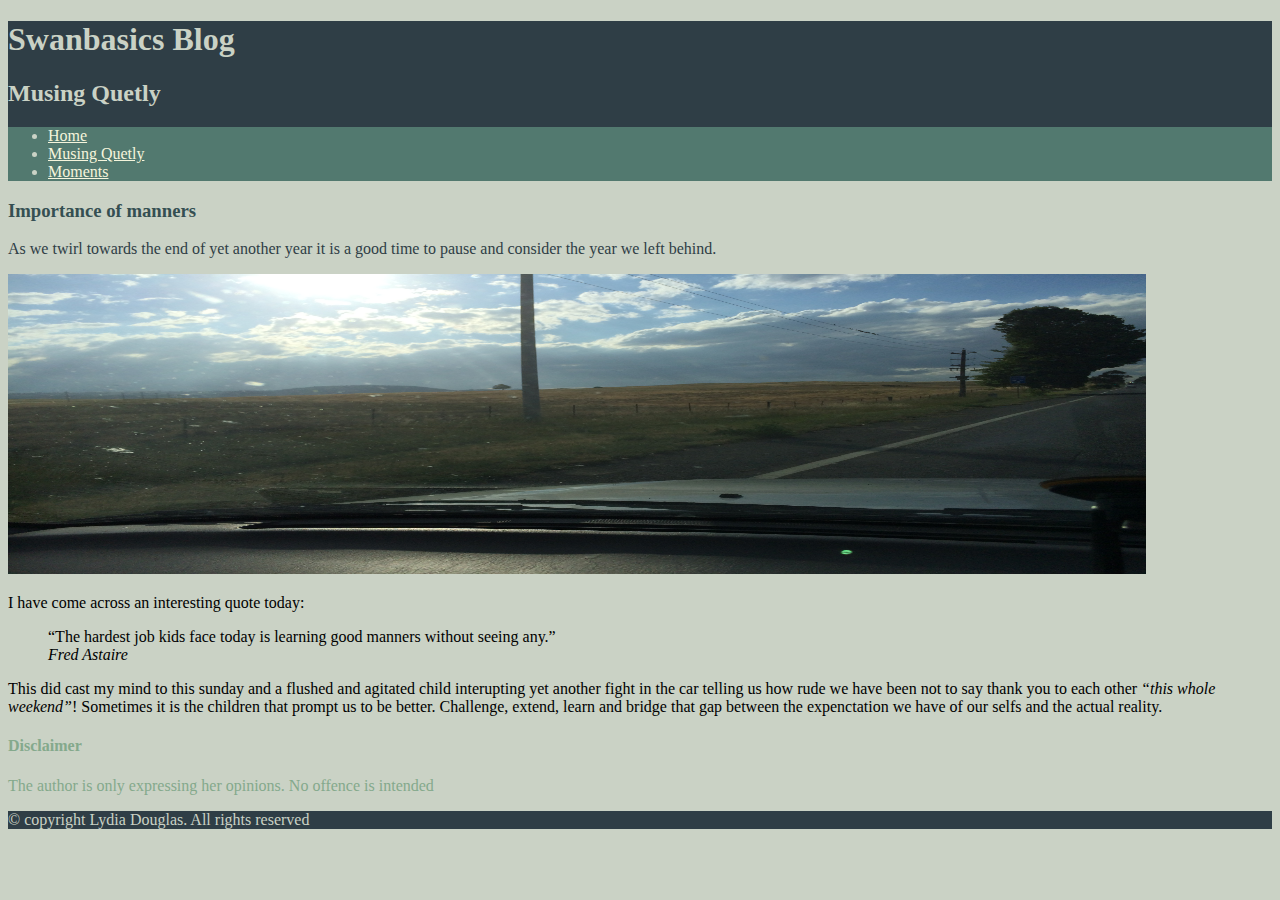
==== articles/musing.html @ 67007fd3 "changed structure, added pages, added css" ====
<!doctype html>
<html lang="en">
<head>
    <meta charset="UTF-8">
    <title>Musing Quetly Page</title>
    <link href="../css/styles.css" rel="stylesheet" type="text/css"> 
    <script src="../script/tabs.js" type="text/javascript"></script>
</head>
<body>
    <header role="banner">
        <h1>Swanbasics Blog</h1>
        <h2>Musing Quetly</h2>
        <nav role="navigation">
            <ul>
                <li> <a href="../index.html" title="Home Page">Home</a></li>
                <li> <a href="musing.html" title="Musing Quetly">Musing Quetly</a></li>
                <li> <a href="moments.html" title="Moment">Moments</a></li>
            </ul>
        </nav>
    </header>
    <main role="main">
    <article>
        <header>
            <h3>Importance of manners</h3>
            <p>As we twirl towards the end of yet another year it is a good time to pause and consider the year we left behind.</p>
            <img src="../_images/IMG_2964.JPG" alt="Driving View" width=90% height="300" class="flowRight">
        </header>
        <section>
            <p>I have come across an interesting quote today:</p><blockquote> &ldquo;The hardest job kids face today is learning good manners without seeing any.&rdquo;<br><i>Fred Astaire</i></blockquote>
            <p>This did cast my mind to this sunday and a flushed and agitated child interupting yet another fight in the car telling us how rude we have been not to say thank you to each other <em>&ldquo;this whole weekend&rdquo;</em>! Sometimes it is the children that prompt us to be better. Challenge, extend, learn and bridge that gap between the expenctation we have of our selfs and the actual reality.</p>
        </section>
        <aside role="complementary">
            <h4 id="disclaimer">Disclaimer</h4>
            <p>The author is only expressing her opinions. No offence is intended</p>
        </aside>
    </article>
    </main>
    <footer role="contentinfo">
    <p>&copy; copyright Lydia Douglas. All rights reserved</p>
    </footer>
</body>
</html>
---- css/styles.css ----
/* Swanbasics Styles File*/

/*palette
#CAD2C5 - Pastel Gray
#84A98C - Dark sea Green
#52796F - Hookers Green
#354F52 - Dark Slate Grey
#2F3E46 - Japanese indigo 
Also I like cadetblue
*/


body{
    background-color: #CAD2C5;
    background-size: 90%;
}


header, footer{
    background-color: #2F3E46;
    color:#CAD2C5;
    
}

nav{
    background-color: #52796F;
    color:#CAD2C5;
}

a{
    color:#CAD2C5;
}
a:link{
    color: beige;
}
a:active{
    color: beige;
}
a:hover{
    color: bisque;
}

article header{
    background-color: #CAD2C5;
    color: #2F3E46;
}

h3, h4 {
    color: #354F52;
}

.suggestion{
    background-color: #CAD2C5;
    color: cadetblue;
}

aside, aside h4 {
    color: #84A98C;
}
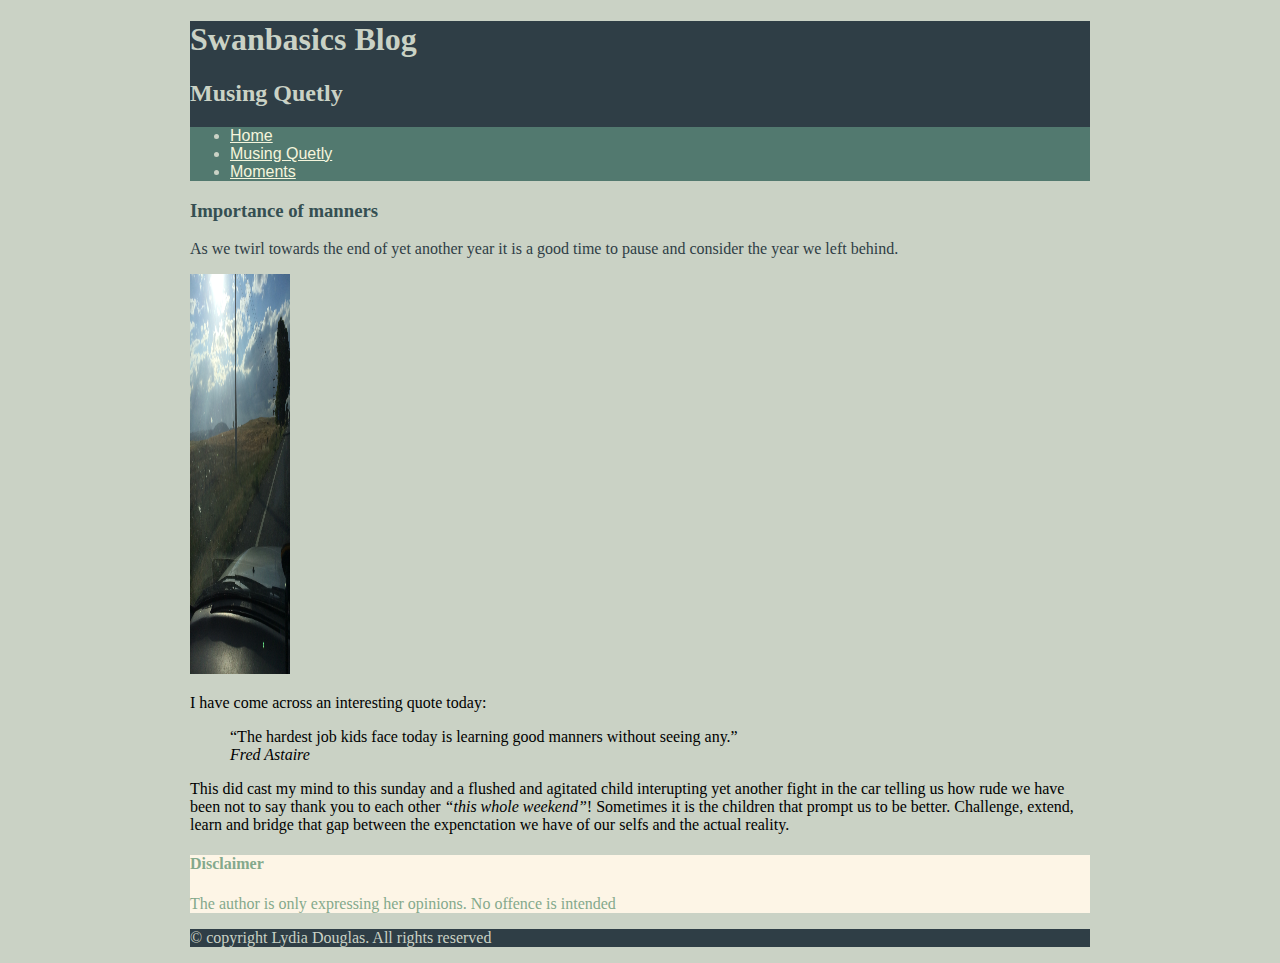
==== commit 53550001: "changed some styles , margins, text fonts" ====
--- a/articles/musing.html
+++ b/articles/musing.html
@@ -23,7 +23,7 @@
         <header>
             <h3>Importance of manners</h3>
             <p>As we twirl towards the end of yet another year it is a good time to pause and consider the year we left behind.</p>
-            <img src="../_images/IMG_2964.JPG" alt="Driving View" width=90% height="300" class="flowRight">
+            <img src="../images/IMG_2964.JPG" alt="Driving View" width=100 height="400" class="flowRight">
         </header>
         <section>
             <p>I have come across an interesting quote today:</p><blockquote> &ldquo;The hardest job kids face today is learning good manners without seeing any.&rdquo;<br><i>Fred Astaire</i></blockquote>
--- a/css/styles.css
+++ b/css/styles.css
@@ -14,22 +14,33 @@
 body{
     background-color: #CAD2C5;
     background-size: 90%;
+    width: 900px;
+    margin: 0 auto;
 }
 
 
 header, footer{
     background-color: #2F3E46;
     color:#CAD2C5;
-    
+   
+}
+
+h1{
+     font-family: 'Satisfy', cursive;
 }
 
 nav{
     background-color: #52796F;
     color:#CAD2C5;
+    font-family: arial, sans-serif;
 }
 
 a{
     color:#CAD2C5;
+    /*background:;*/
+    height:40px;
+    width:150px;
+
 }
 a:link{
     color: beige;
@@ -44,6 +55,7 @@
 article header{
     background-color: #CAD2C5;
     color: #2F3E46;
+    
 }
 
 h3, h4 {
@@ -55,6 +67,11 @@
     color: cadetblue;
 }
 
-aside, aside h4 {
+#disclaimer{
     color: #84A98C;
-} +}
+
+aside {
+    color: #84A98C;
+    background-color:oldlace;
+}